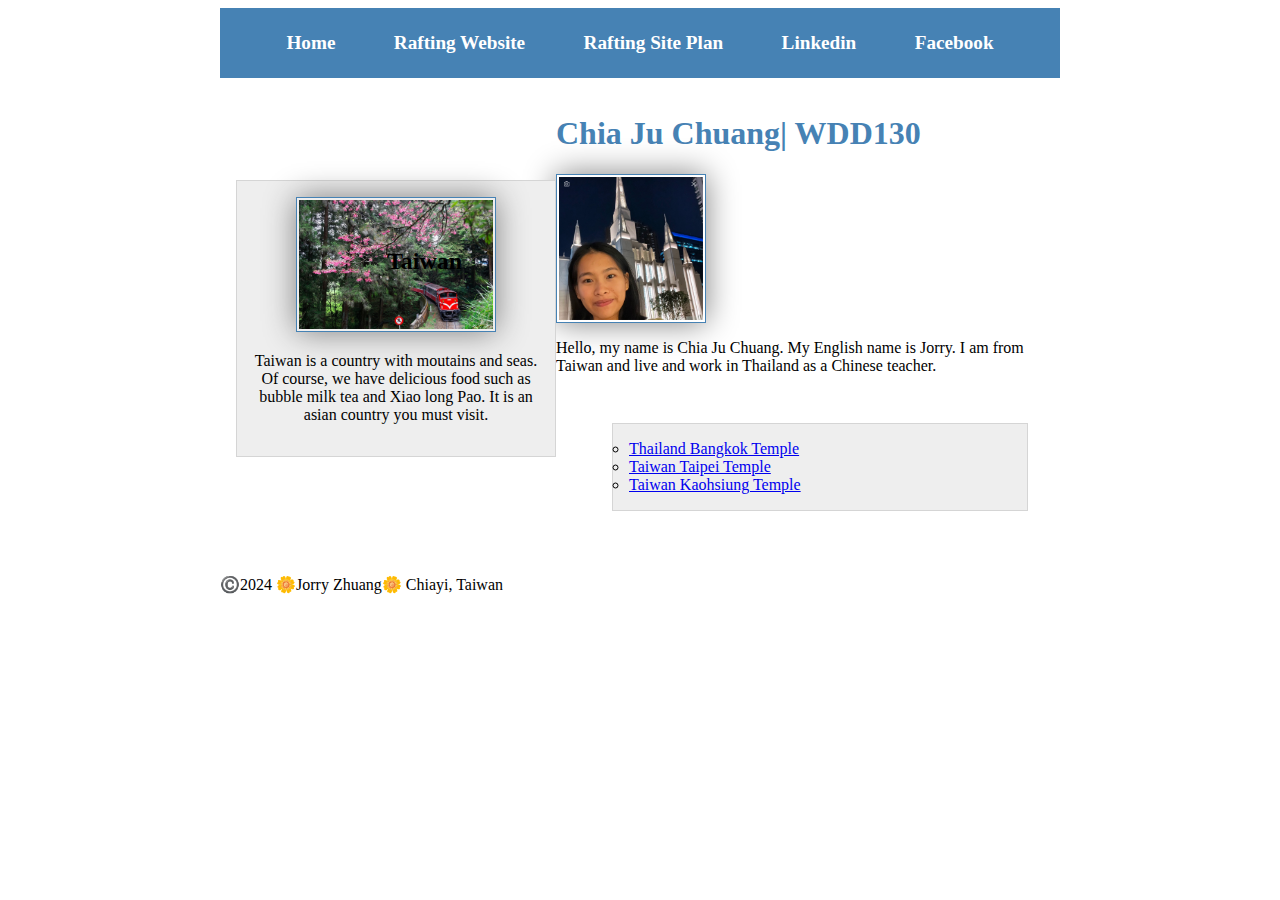
==== index.html @ e8fc7786 "Css correct" ====
<!DOCTYPE html>
<html lang="en-US">
    <head>
        <meta charset="utf-8">
        <meta name="viewport" content="width=device-width, initial-scale=1.0">
        <title>Chia Ju Chuang| WDD130</title>
        <link rel="stylesheet" href="styles/styles.css">
        <meta name="description" content="This is Jorry's proflie website for WDD130. This is page for description.">
        <meta name="author" content="Jorry Zhuang">
    </head>
    <body>
        <header>
            <nav>
                <a href="#">Home</a>
                <a href="wwr/">Rafting Website</a>
                <a href="wwr/site-plan-rafting.html">Rafting Site Plan</a>
                <a href="https://linkedin.com ">Linkedin</a>
                <a href="https://www.facebook.com/profile.php?id=100001322198024">Facebook</a>
            </nav>
        </header>
        <div class="grid">
            <main>
            <h1>Chia Ju Chuang| WDD130</h1>
            <img src="images/profile.png" alt="Myphoto">
            <p>Hello, my name is Chia Ju Chuang. My English name is Jorry. I am from Taiwan and live and work in Thailand as a Chinese teacher.</p>
                <ul>
                <ul class="box">
                    <li><a href="https://www.churchofjesuschrist.org/temples/details/bangkok-thailand-temple" target="_blank">Thailand Bangkok Temple</a></li>
                    <li><a href="https://www.churchofjesuschrist.org/temples/details/taipei-taiwan-temple" target="_blank">Taiwan Taipei Temple</a></li>
                    <li><a href="https://www.churchofjesuschrist.org/temples/details/kaohsiung-taiwan-temple" target="_blank">Taiwan Kaohsiung Temple</a></li>
                </ul></box></ul>
            </main>

            <aside>
            <aside class="box">
            <h2>Taiwan</h2>
            <img src="images/Taiwan.jpeg" alt="Taiwan Chiayi landscape">
            <p>Taiwan is a country with moutains and seas. Of course, we have delicious food such as bubble milk tea and Xiao long Pao. It is an asian country you must visit.</p> 
            </aside></box></aside>
        </div></grid>
        <footer>
            <p>©️2024 🌼Jorry Zhuang🌼 Chiayi, Taiwan</p>
        </footer></body>
    <!--26 January 2024-->
</html>
---- styles/styles.css ----
* {
    box-sizing: border-box;
}
nav {
    background-color: steelblue;
    padding: 1rem;
    display: flex;
    justify-content: space-evenly;
    align-items: center;
}
nav a {
    color: #fff;
    display: block;
    padding: 0.5rem;
    text-decoration: none;
    font-size: 1.2rem;
    font-weight: 700;
}
h1 {
    color: steelblue;
    border-bottom: steelblue;
}
img {
    width: 150px;
    height: auto;
    border: 1px solid steelblue;
    padding: 2px;
    box-shadow: 0 0 30px gray;
}
p {
    padding: 10px;
}
.grid{
    display: grid;
    align-items: center;
}
header,footer,.grid{
    max-width: 840px;
    margin:0 auto;
}
main{
    display: grid;
    align-items: center;
    grid-column: 2/3;
    margin: 1rem;
}
aside {
    position: relative;
    width: 20rem;
    text-align: center;
    grid-column: 1/2;
    grid-row: 1/2;
}
aside img {
    width:200px;
    height: auto;
}
main img {
    width:150px;
    height: auto;
    float: right;
}
p { padding: 0;}
/* Class Selectors */
.box {
    margin: 1rem;
    border: 1px solid rgba(0,0,0,.1);
    padding: 1rem;
    background-color: #eee;
    color:black;
}
aside h2{
    position: absolute;
    top: 47px;
    left: 150px;
}
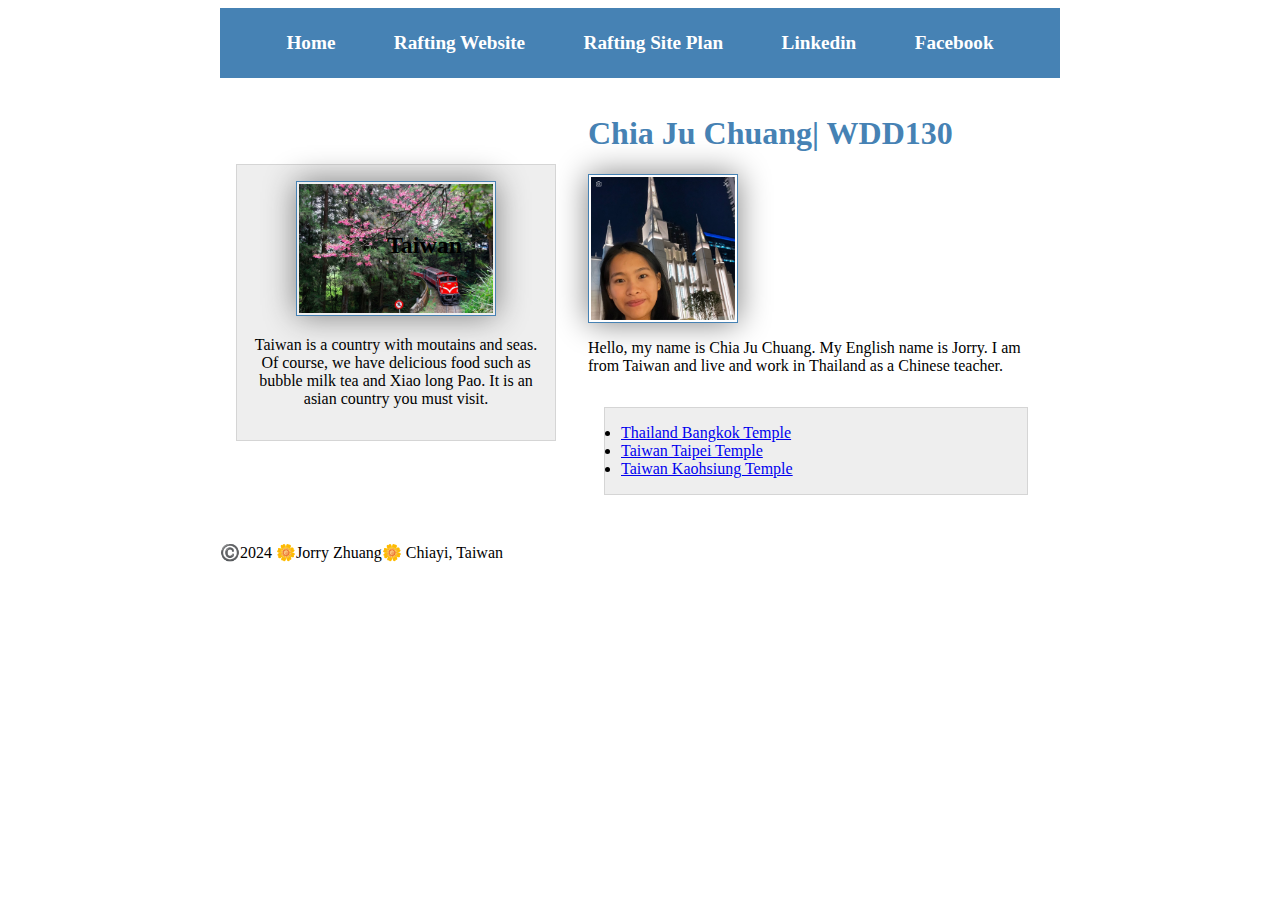
==== commit f0b62784: "CSS correct" ====
--- a/index.html
+++ b/index.html
@@ -23,20 +23,17 @@
             <h1>Chia Ju Chuang| WDD130</h1>
             <img src="images/profile.png" alt="Myphoto">
             <p>Hello, my name is Chia Ju Chuang. My English name is Jorry. I am from Taiwan and live and work in Thailand as a Chinese teacher.</p>
-                <ul>
                 <ul class="box">
                     <li><a href="https://www.churchofjesuschrist.org/temples/details/bangkok-thailand-temple" target="_blank">Thailand Bangkok Temple</a></li>
                     <li><a href="https://www.churchofjesuschrist.org/temples/details/taipei-taiwan-temple" target="_blank">Taiwan Taipei Temple</a></li>
                     <li><a href="https://www.churchofjesuschrist.org/temples/details/kaohsiung-taiwan-temple" target="_blank">Taiwan Kaohsiung Temple</a></li>
-                </ul></box></ul>
+                </box></ul>
             </main>
-
-            <aside>
             <aside class="box">
             <h2>Taiwan</h2>
             <img src="images/Taiwan.jpeg" alt="Taiwan Chiayi landscape">
             <p>Taiwan is a country with moutains and seas. Of course, we have delicious food such as bubble milk tea and Xiao long Pao. It is an asian country you must visit.</p> 
-            </aside></box></aside>
+            </box></aside>
         </div></grid>
         <footer>
             <p>©️2024 🌼Jorry Zhuang🌼 Chiayi, Taiwan</p>
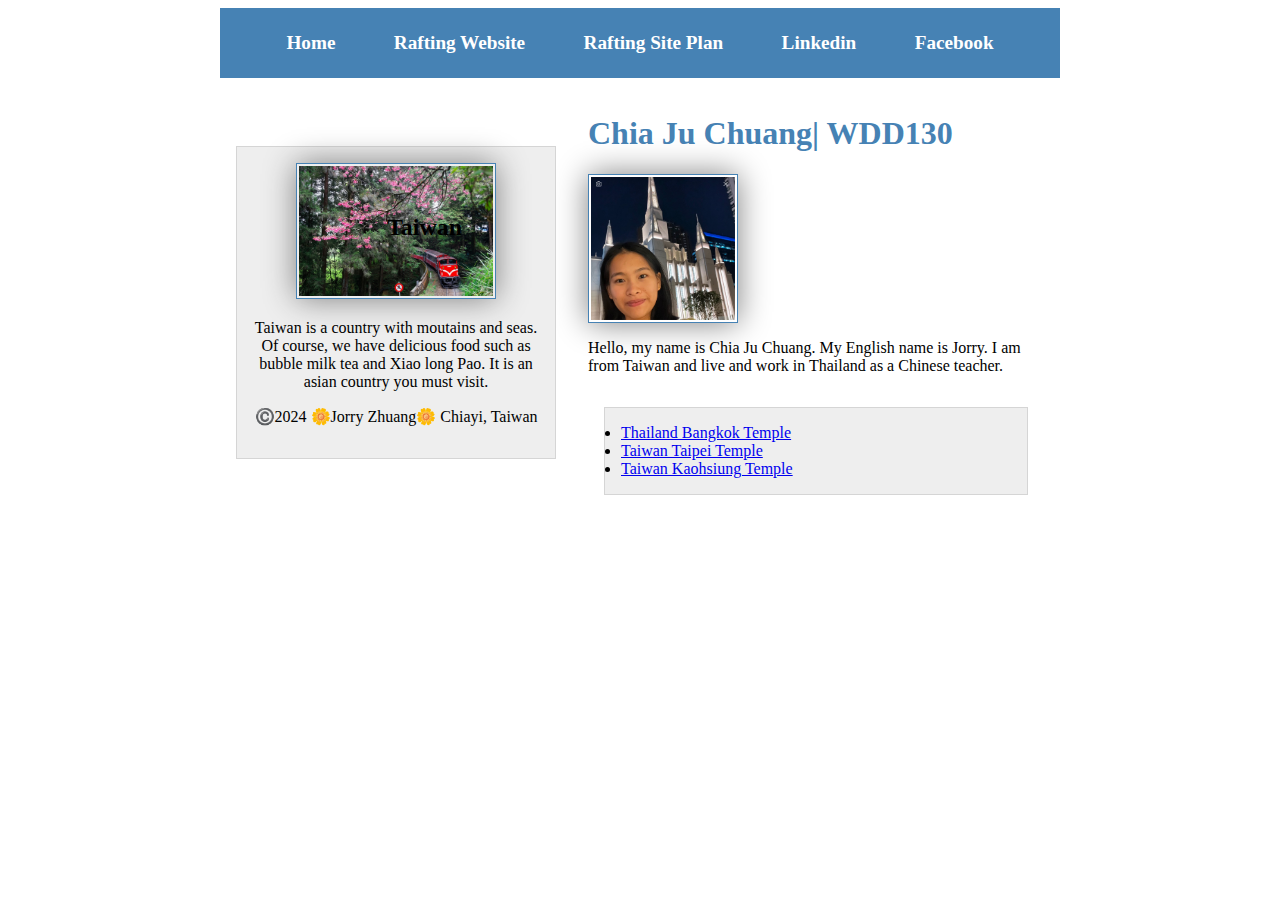
==== commit 980d15f3: "css" ====
--- a/index.html
+++ b/index.html
@@ -27,14 +27,14 @@
                     <li><a href="https://www.churchofjesuschrist.org/temples/details/bangkok-thailand-temple" target="_blank">Thailand Bangkok Temple</a></li>
                     <li><a href="https://www.churchofjesuschrist.org/temples/details/taipei-taiwan-temple" target="_blank">Taiwan Taipei Temple</a></li>
                     <li><a href="https://www.churchofjesuschrist.org/temples/details/kaohsiung-taiwan-temple" target="_blank">Taiwan Kaohsiung Temple</a></li>
-                </box></ul>
+                </box>
             </main>
             <aside class="box">
             <h2>Taiwan</h2>
             <img src="images/Taiwan.jpeg" alt="Taiwan Chiayi landscape">
             <p>Taiwan is a country with moutains and seas. Of course, we have delicious food such as bubble milk tea and Xiao long Pao. It is an asian country you must visit.</p> 
-            </box></aside>
-        </div></grid>
+            </box>
+        </grid>
         <footer>
             <p>©️2024 🌼Jorry Zhuang🌼 Chiayi, Taiwan</p>
         </footer></body>
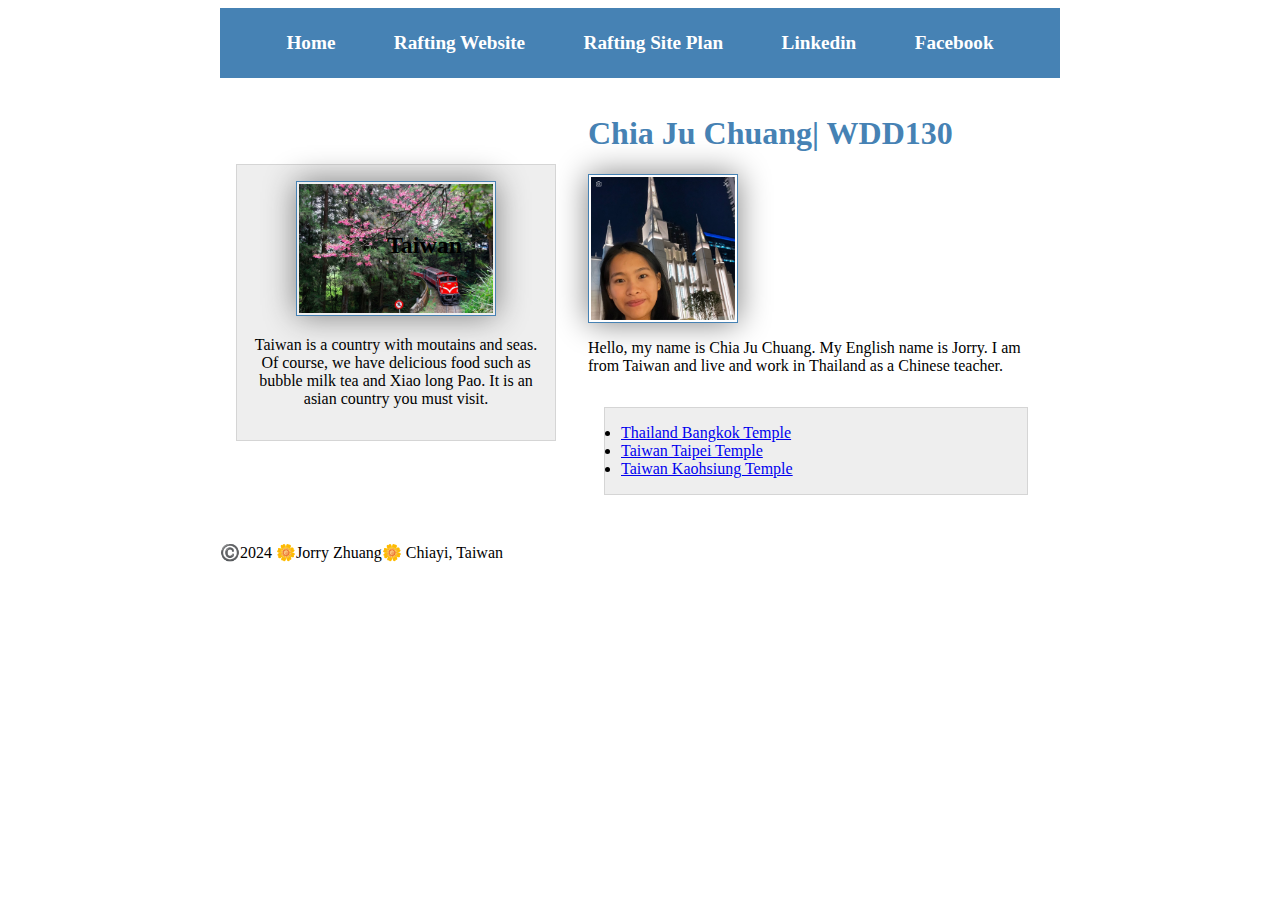
==== commit b140ad98: "Css" ====
--- a/index.html
+++ b/index.html
@@ -27,16 +27,17 @@
                     <li><a href="https://www.churchofjesuschrist.org/temples/details/bangkok-thailand-temple" target="_blank">Thailand Bangkok Temple</a></li>
                     <li><a href="https://www.churchofjesuschrist.org/temples/details/taipei-taiwan-temple" target="_blank">Taiwan Taipei Temple</a></li>
                     <li><a href="https://www.churchofjesuschrist.org/temples/details/kaohsiung-taiwan-temple" target="_blank">Taiwan Kaohsiung Temple</a></li>
-                </box>
+                </box></ul>
             </main>
             <aside class="box">
             <h2>Taiwan</h2>
             <img src="images/Taiwan.jpeg" alt="Taiwan Chiayi landscape">
             <p>Taiwan is a country with moutains and seas. Of course, we have delicious food such as bubble milk tea and Xiao long Pao. It is an asian country you must visit.</p> 
-            </box>
-        </grid>
+            </box></aside>
+        </grid></div>
         <footer>
             <p>©️2024 🌼Jorry Zhuang🌼 Chiayi, Taiwan</p>
-        </footer></body>
+        </footer>
+    </body>
     <!--26 January 2024-->
 </html>